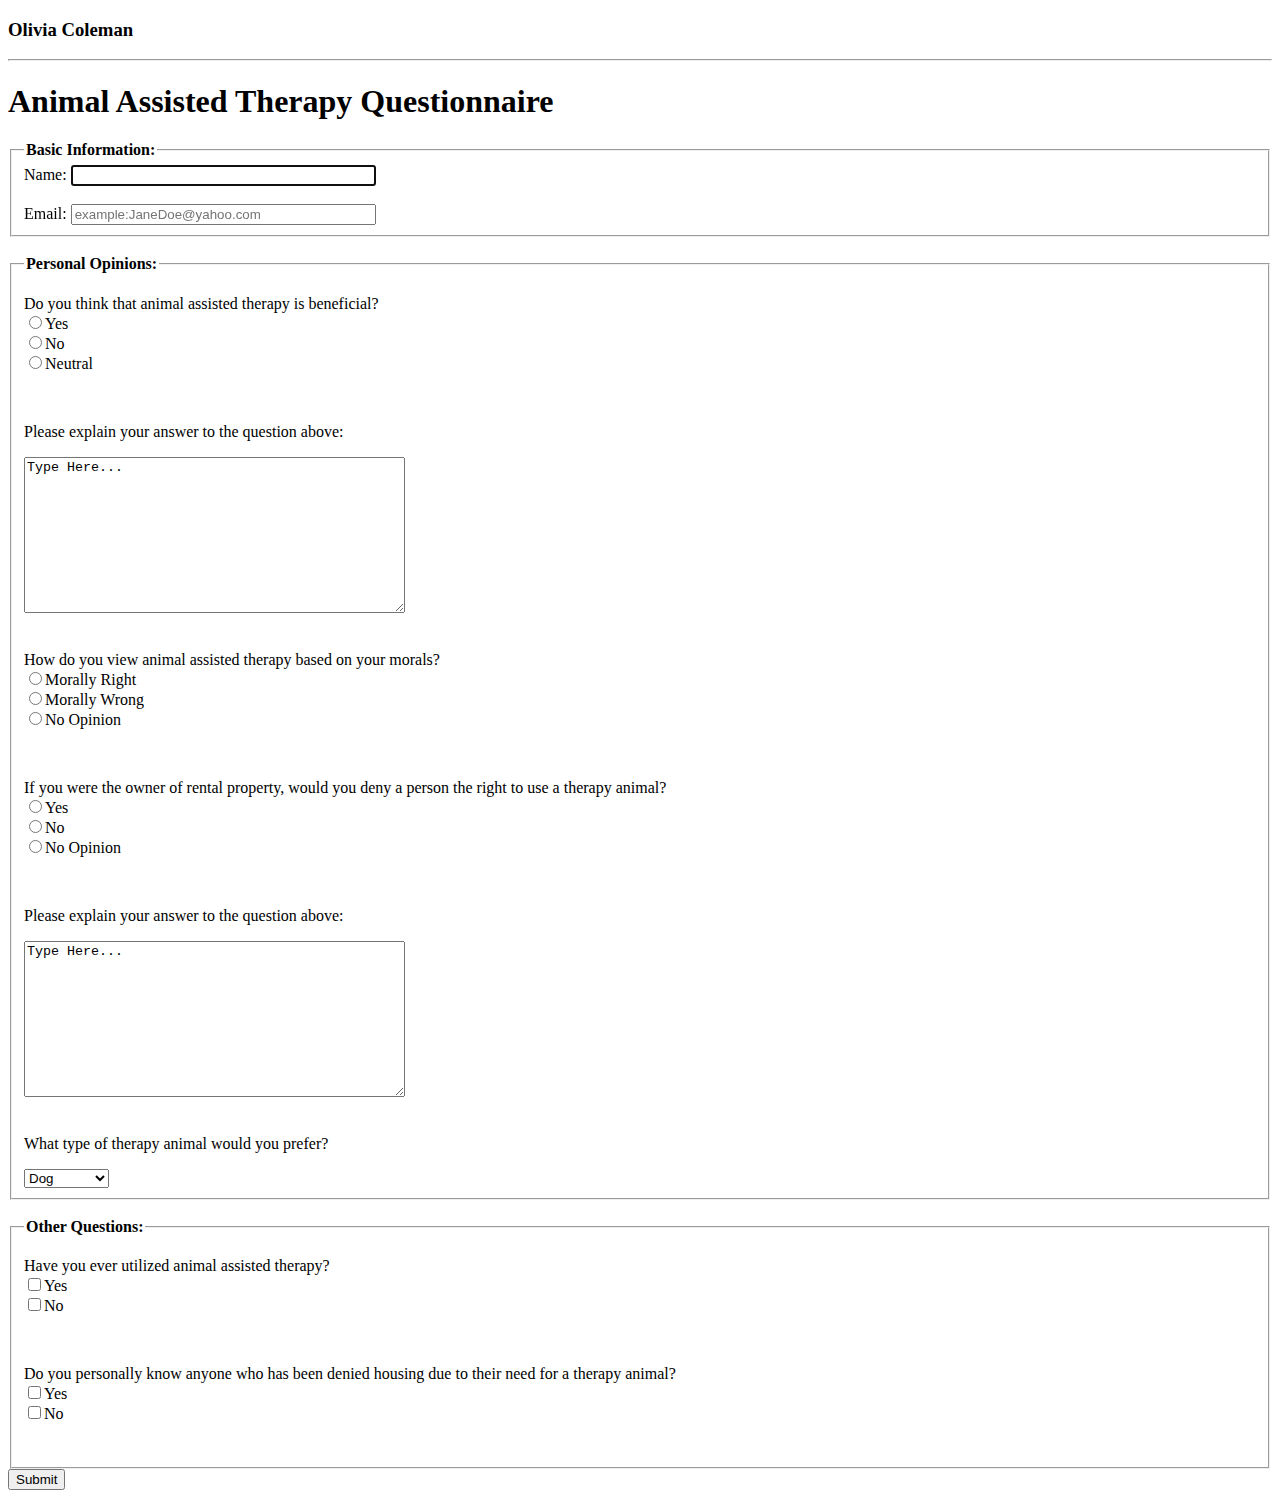
==== hw-05/index.html @ 9799c163 "created questionnaire" ====
<!DOCTYPE html>
<html>
  <head>
    <meta charset="utf-8">
    <title>Questionnaire</title>
  </head>
  <body>
    <h3>Olivia Coleman</h3>
    <hr />
    <h1>Animal Assisted Therapy Questionnaire</h1>
    <form>
      <fieldset>
        <legend>
          <strong>Basic Information:</strong>
        </legend>
        <label>
          Name:
          <input type="text" name ="name" size="35" maxlength="100" autofocus/>
        </label>
        <br />
        <br />
        <label>
          Email:
          <input type="email" name="email" size="35" maxlength="100" placeholder="example:JaneDoe@yahoo.com" required />
        </label>
        <br />
      </fieldset>
      <br />
      <fieldset>
        <legend>
          <strong>Personal Opinions:</strong>
        </legend>
        <p>
          <label for="is-it-beneficial">
            Do you think that animal assisted therapy is beneficial?
          </label>
            <br />
            <input type="radio" name="beneficial" value="yes" />Yes<br />
            <input type="radio" name="beneficial" value="no" />No<br />
            <input type="radio" name="beneficial" value="neutral" />Neutral<br />
        </p>
        <br />
        <p>
          <label for="explain">
            Please explain your answer to the question above:
          </label>
        </p>
          <textarea name="comments" cols="45" rows="10">Type Here...</textarea>
        <br />
        <br />
        <p>
          <label for="moral">
            How do you view animal assisted therapy based on your morals?
          </label>
            <br />
            <input type="radio" name="morals" value="morally right" />Morally Right<br />
            <input type="radio" name="morals" value="morally wrong" />Morally Wrong<br />
            <input type="radio" name="morals" value="no opinion" />No Opinion<br />
        </p>
        <br />
        <p>
          <label>
            If you were the owner of rental property, would you deny a person the right to use a therapy animal?
          </label>
            <br />
            <input type="radio" name="renting" value="yes" />Yes<br />
            <input type="radio" name="renting" value="no" />No<br />
            <input type="radio" name="renting" value="no opinion" />No Opinion<br />
        </p>
        <br />
        <p>
          <label for="explain">
            Please explain your answer to the question above:
          </label>
        </p>
          <textarea name="comments" cols="45" rows="10">Type Here...</textarea>
        <br />
        <br />
        <p>
          <label for="preference">
            What type of therapy animal would you prefer?
          </label>
        </p>
          <select name="animals">
            <option value="dog">Dog</option>
            <option value="cat">Cat</option>
            <option value="horse">Horse</option>
            <option value="dolphin">Dolphin</option>
            <option value="rodent">Rodent</option>
            <option value="amphibian">Amphibian</option>
          </select>
        <br />
      </fieldset>
      <br />
      <fieldset>
        <legend>
          <strong>Other Questions:</strong>
        </legend>
        <p>
          <label for="ever-utilized">
            Have you ever utilized animal assisted therapy?
          </label>
            <br />
            <input type="checkbox" name="utilized" value="yes" />Yes<br />
            <input type="checkbox" name="utilized" value="no" />No<br />
        </p>
        <br />
        <p>
          <label for="denied-housing">
            Do you personally know anyone who has been denied housing due to their need for a therapy animal?
          </label>
            <br />
            <input type="checkbox" name="denied" value="yes" />Yes<br />
            <input type="checkbox" name="denied" value="no" />No<br />
        </p>
        <br />
      </fieldset>
      <input type="submit" name="Submit" value="Submit" />
    </form>
  </body>
</html>
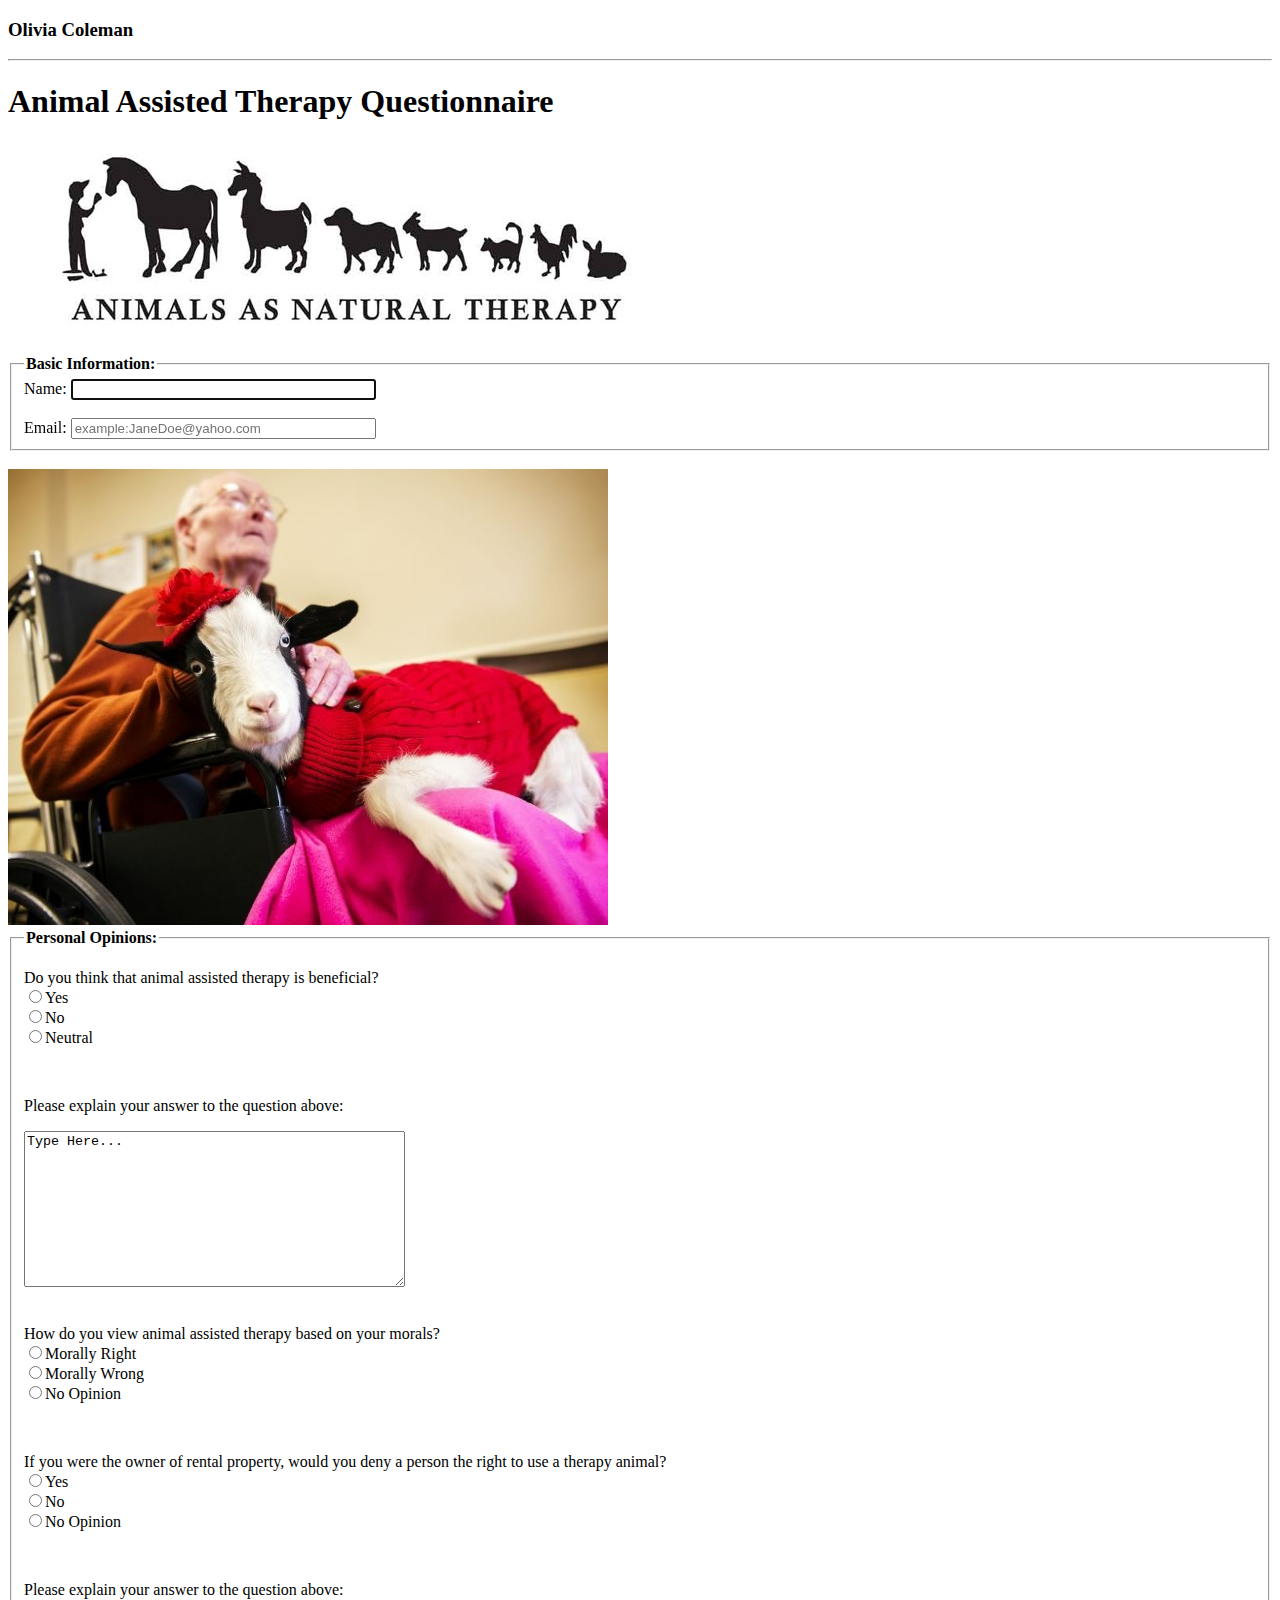
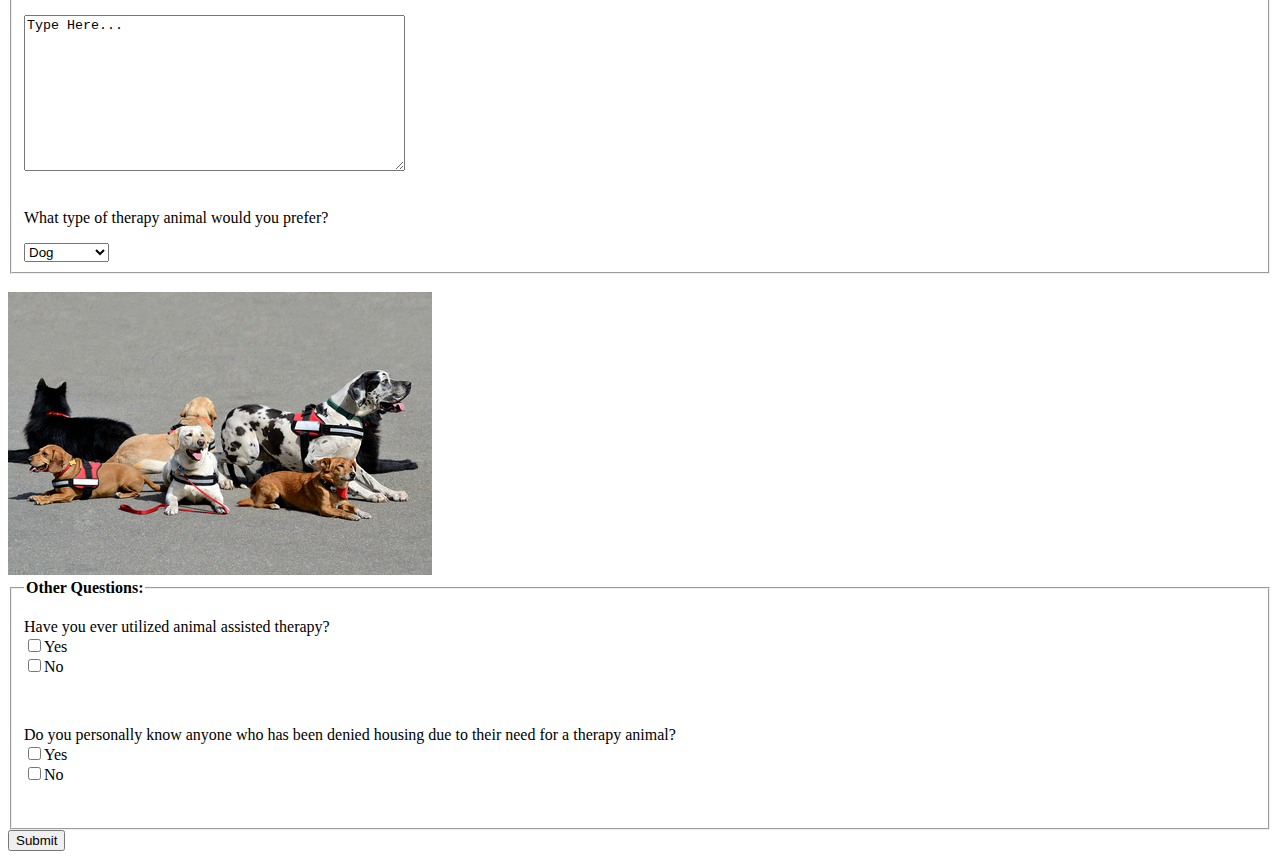
==== commit 21efe780: "added pictures" ====
--- a/hw-05/index.html
+++ b/hw-05/index.html
@@ -8,7 +8,10 @@
     <h3>Olivia Coleman</h3>
     <hr />
     <h1>Animal Assisted Therapy Questionnaire</h1>
-    <form>
+    <form action="mailto:olivia.coleman@umconnect.umt.edu" method="post">
+      <figure>
+        <img src="imgs/Animal Therapy Logo.jpg" title="Animal Therapy Logo" width="600" height="194" />
+      </figure>
       <fieldset>
         <legend>
           <strong>Basic Information:</strong>
@@ -25,6 +28,8 @@
         </label>
         <br />
       </fieldset>
+      <br />
+      <img src="imgs/Therapy Goat.jpg" title="Therapy Goat" width="600" height="456" />
       <br />
       <fieldset>
         <legend>
@@ -92,6 +97,8 @@
         <br />
       </fieldset>
       <br />
+      <img src="imgs/Therapy Dog Group.jpg" title="Group of Therapy Dogs" width="424" height="283" />
+      <br />
       <fieldset>
         <legend>
           <strong>Other Questions:</strong>
@@ -116,6 +123,7 @@
         <br />
       </fieldset>
       <input type="submit" name="Submit" value="Submit" />
+
     </form>
   </body>
 </html>
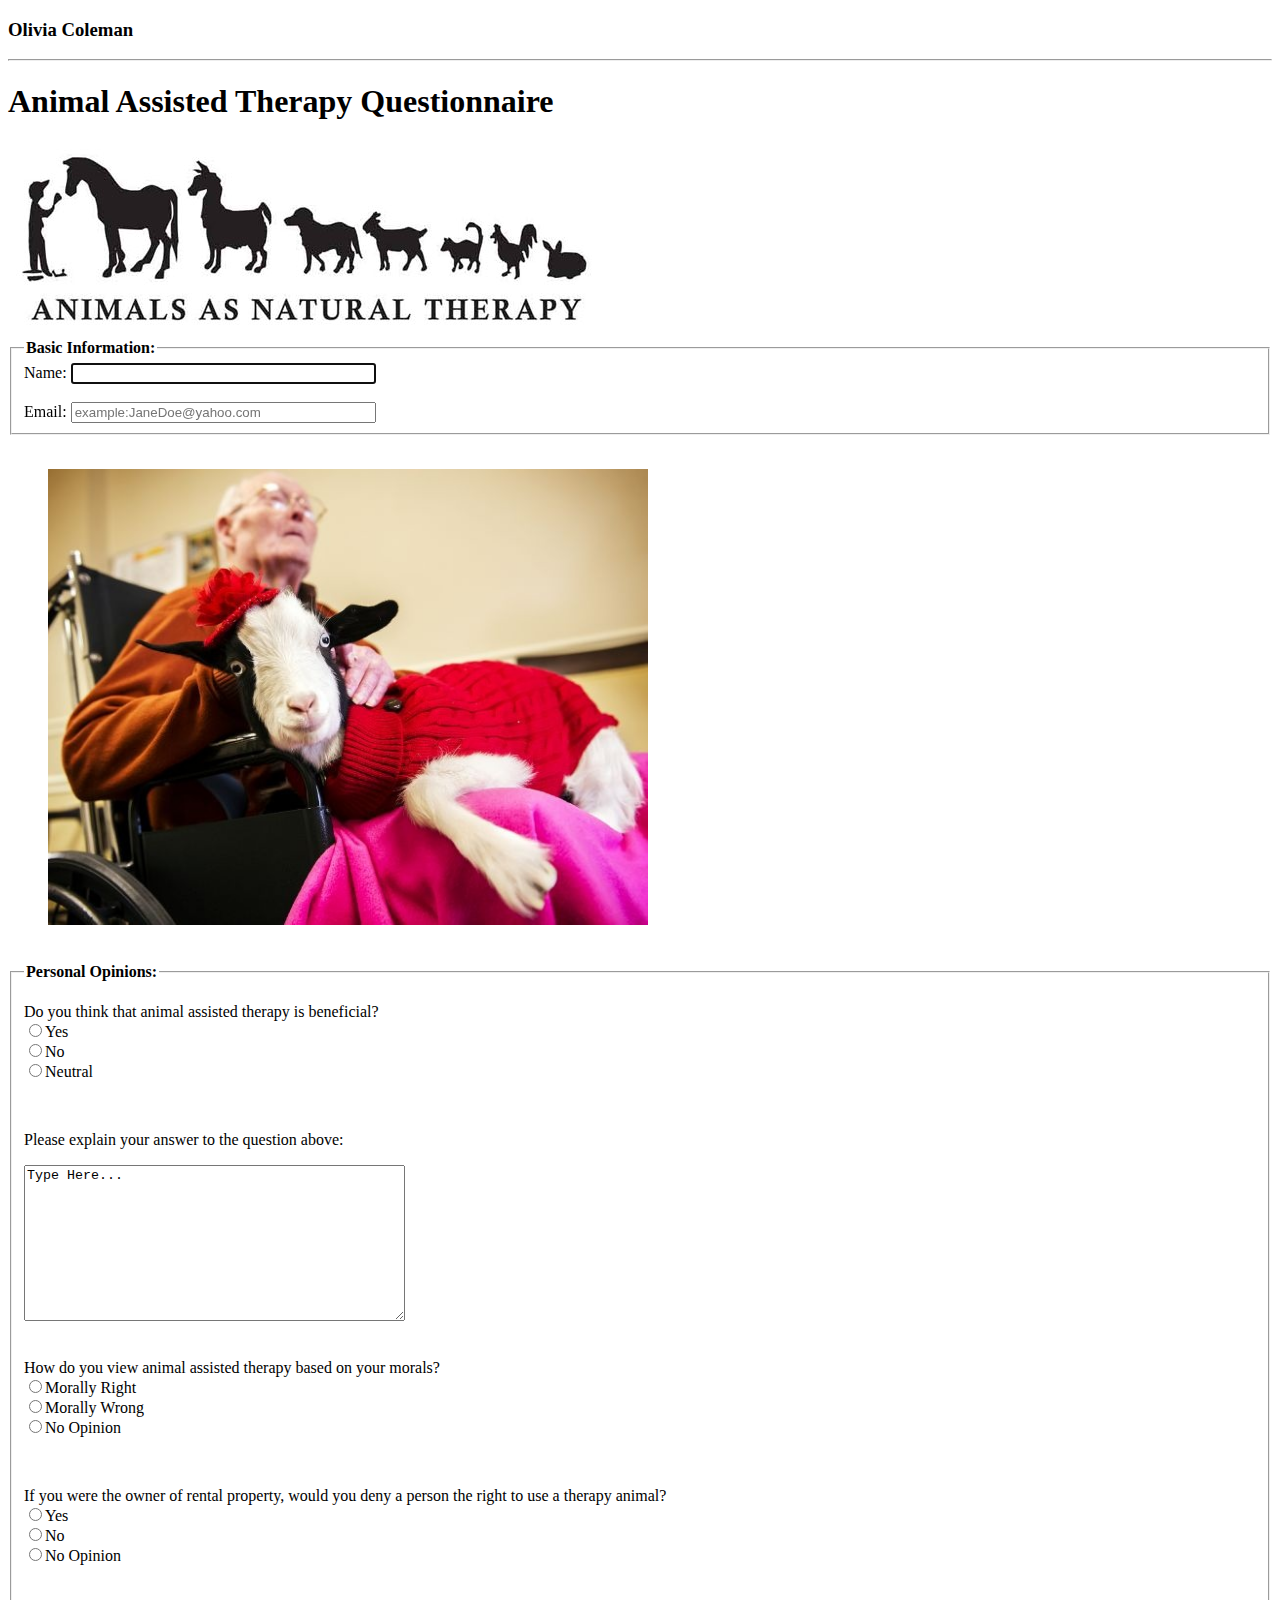
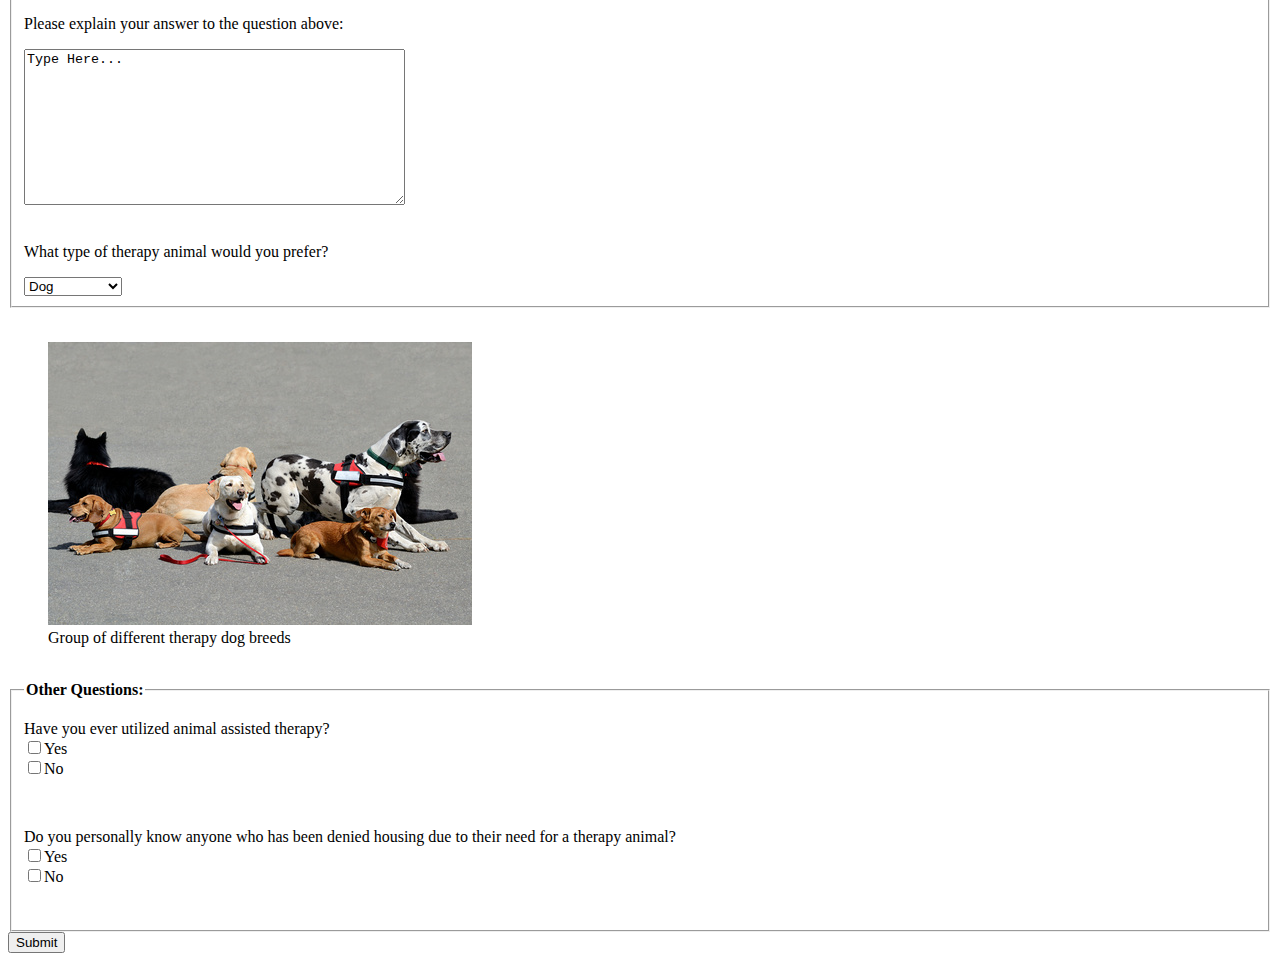
==== commit 76401d6f: "update code" ====
--- a/hw-05/index.html
+++ b/hw-05/index.html
@@ -9,9 +9,9 @@
     <hr />
     <h1>Animal Assisted Therapy Questionnaire</h1>
     <form action="mailto:olivia.coleman@umconnect.umt.edu" method="post">
-      <figure>
-        <img src="imgs/Animal Therapy Logo.jpg" title="Animal Therapy Logo" width="600" height="194" />
-      </figure>
+      <a href="http://www.animalsasnaturaltherapy.org">
+        <img src="imgs/Animal Therapy Logo.jpg" title="Animal Therapy Logo" alt="Therapy Animal Logo" width="600" height="194" />
+      </a>
       <fieldset>
         <legend>
           <strong>Basic Information:</strong>
@@ -29,7 +29,9 @@
         <br />
       </fieldset>
       <br />
-      <img src="imgs/Therapy Goat.jpg" title="Therapy Goat" width="600" height="456" />
+      <figure>
+        <img src="imgs/Therapy Goat.jpg" title="Therapy Goat" alt="Therapy Goat" width="600" height="456" />
+      </figure>
       <br />
       <fieldset>
         <legend>
@@ -93,11 +95,15 @@
             <option value="dolphin">Dolphin</option>
             <option value="rodent">Rodent</option>
             <option value="amphibian">Amphibian</option>
+            <option value="farm animal">Farm Animal</option>
           </select>
         <br />
       </fieldset>
       <br />
-      <img src="imgs/Therapy Dog Group.jpg" title="Group of Therapy Dogs" width="424" height="283" />
+        <figure>
+          <img src="imgs/Therapy Dog Group.jpg" title="Group of Therapy Dogs" alt="Group of Therapy Dogs" width="424" height="283" />
+          <figcaption>Group of different therapy dog breeds</figcaption>
+        </figure>
       <br />
       <fieldset>
         <legend>
@@ -123,7 +129,6 @@
         <br />
       </fieldset>
       <input type="submit" name="Submit" value="Submit" />
-
     </form>
   </body>
 </html>
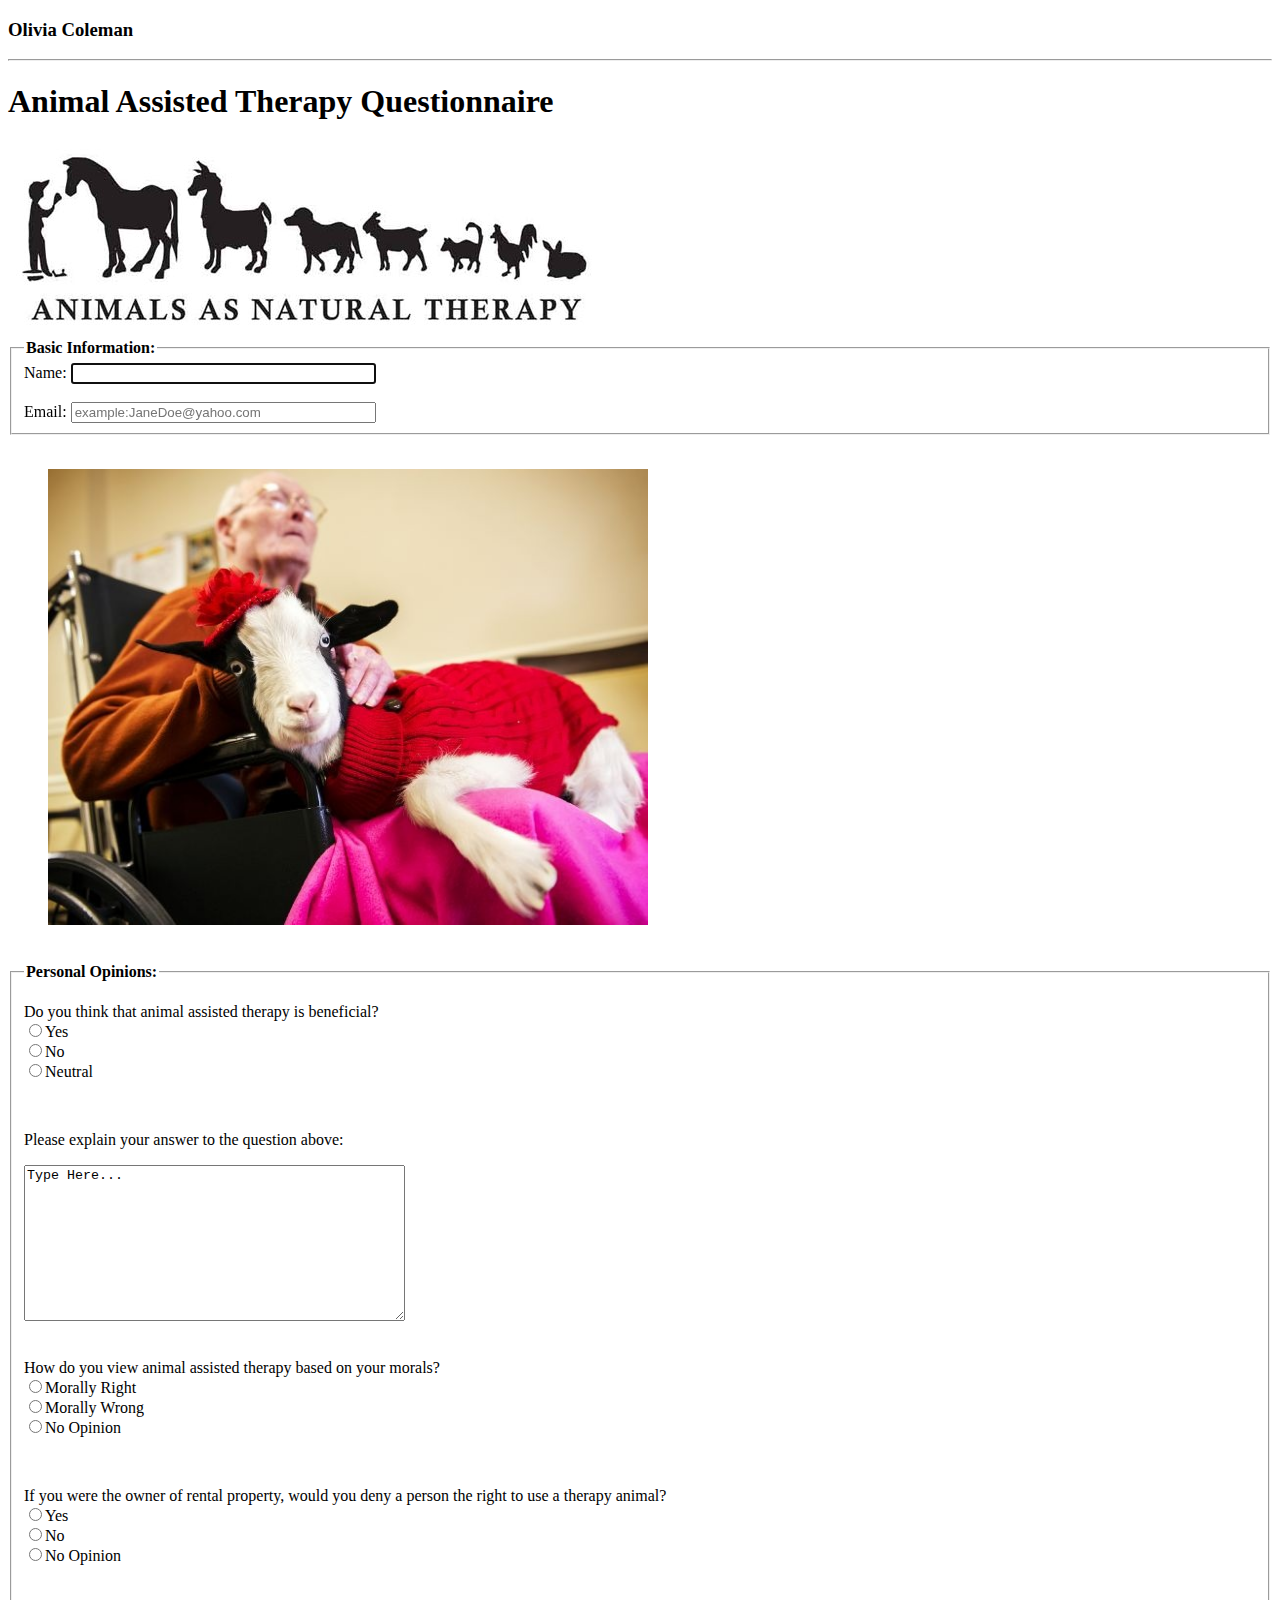
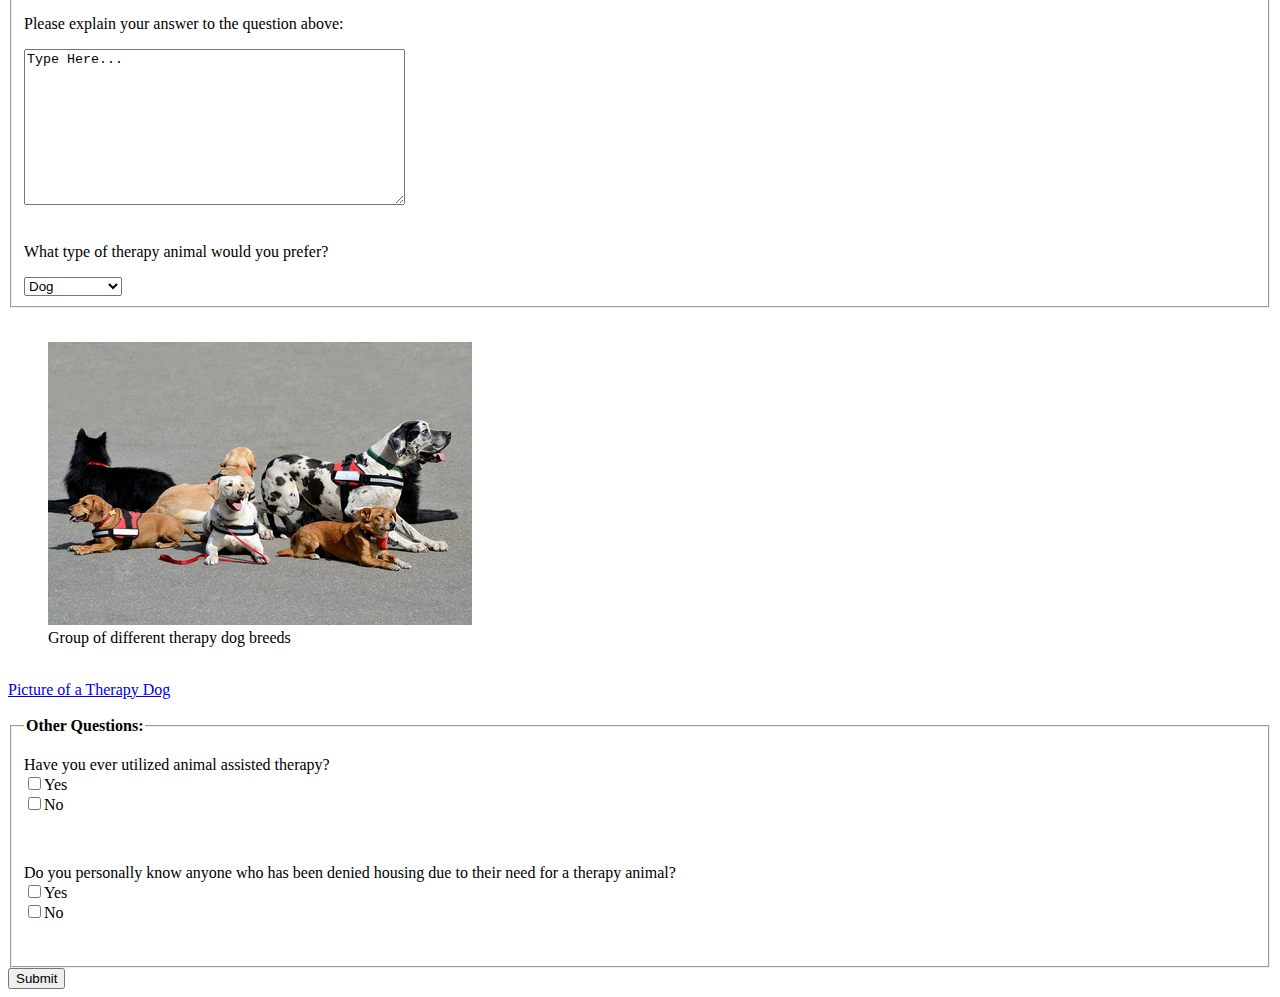
==== commit 74dda2f1: "added picture link" ====
--- a/hw-05/index.html
+++ b/hw-05/index.html
@@ -105,6 +105,9 @@
           <figcaption>Group of different therapy dog breeds</figcaption>
         </figure>
       <br />
+      <a href="imgs/Therapy Dog.jpg">Picture of a Therapy Dog</a>
+      <br />
+      <br />
       <fieldset>
         <legend>
           <strong>Other Questions:</strong>
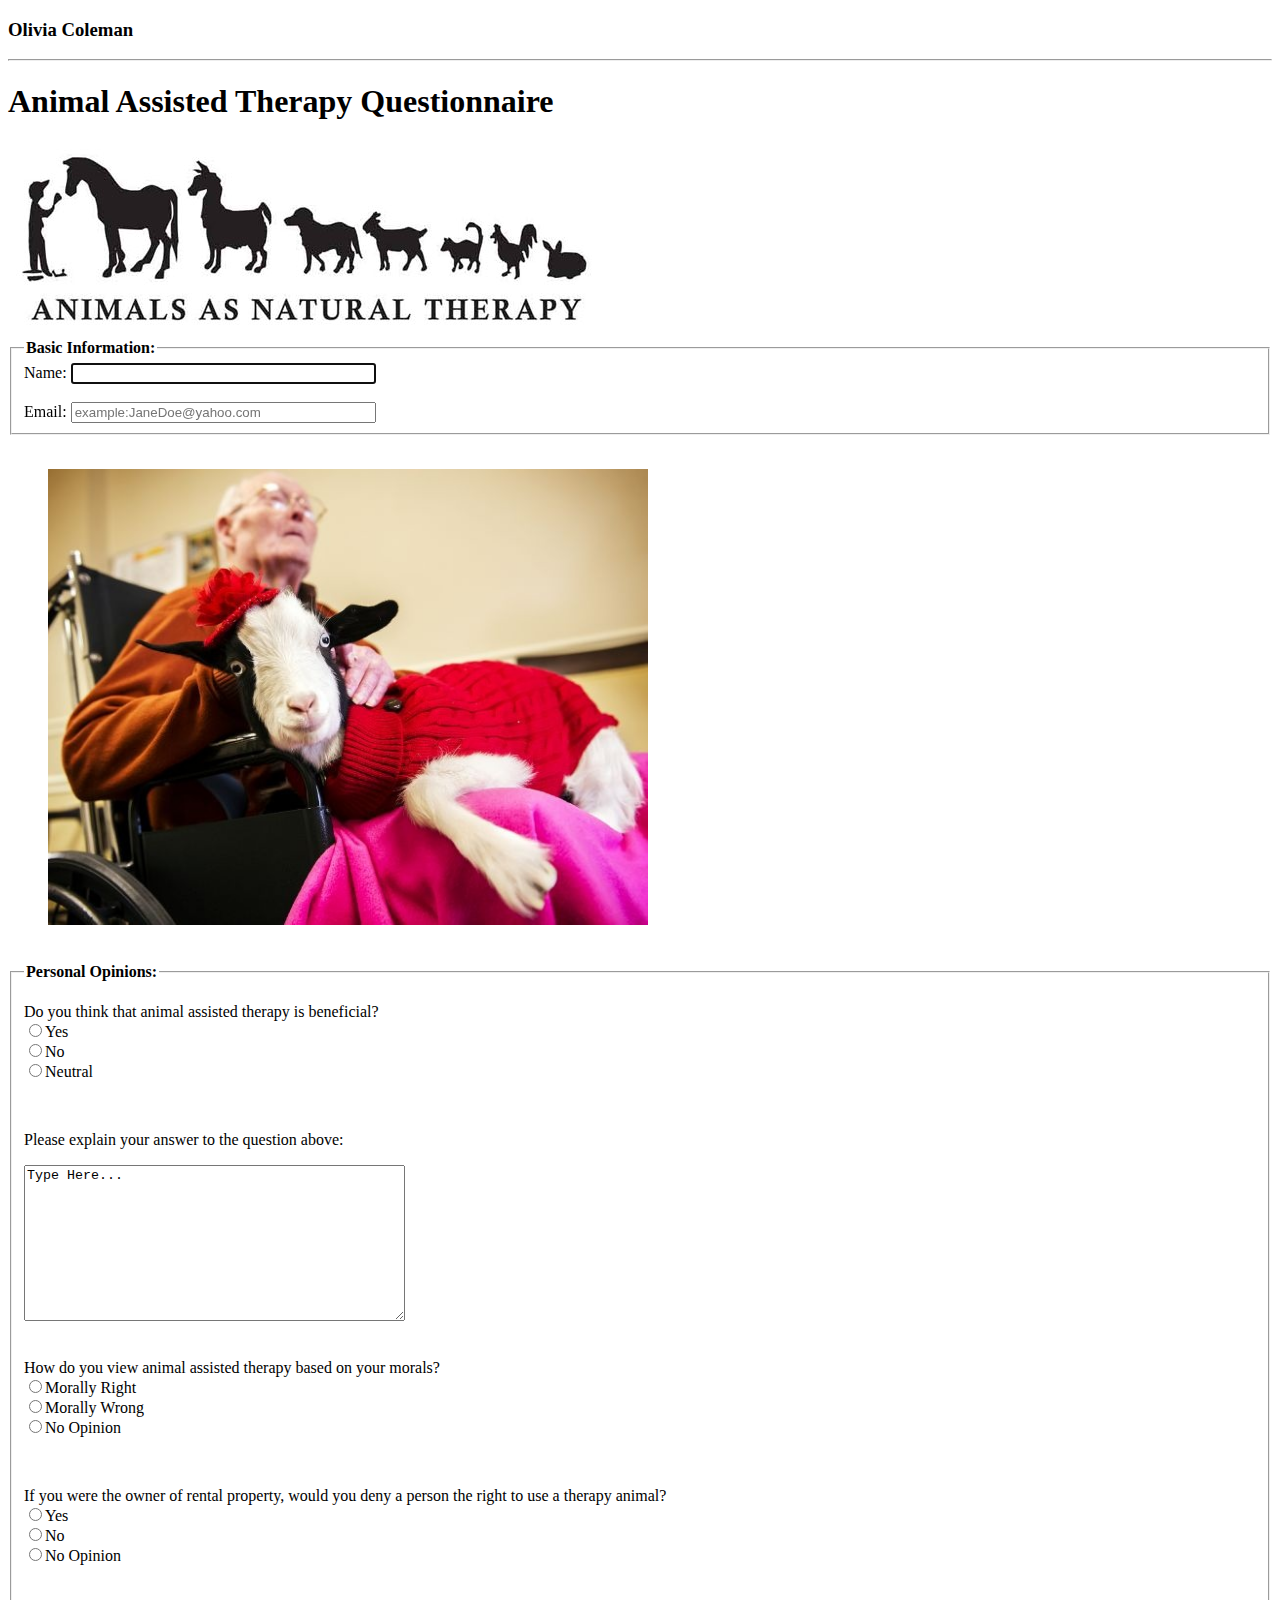
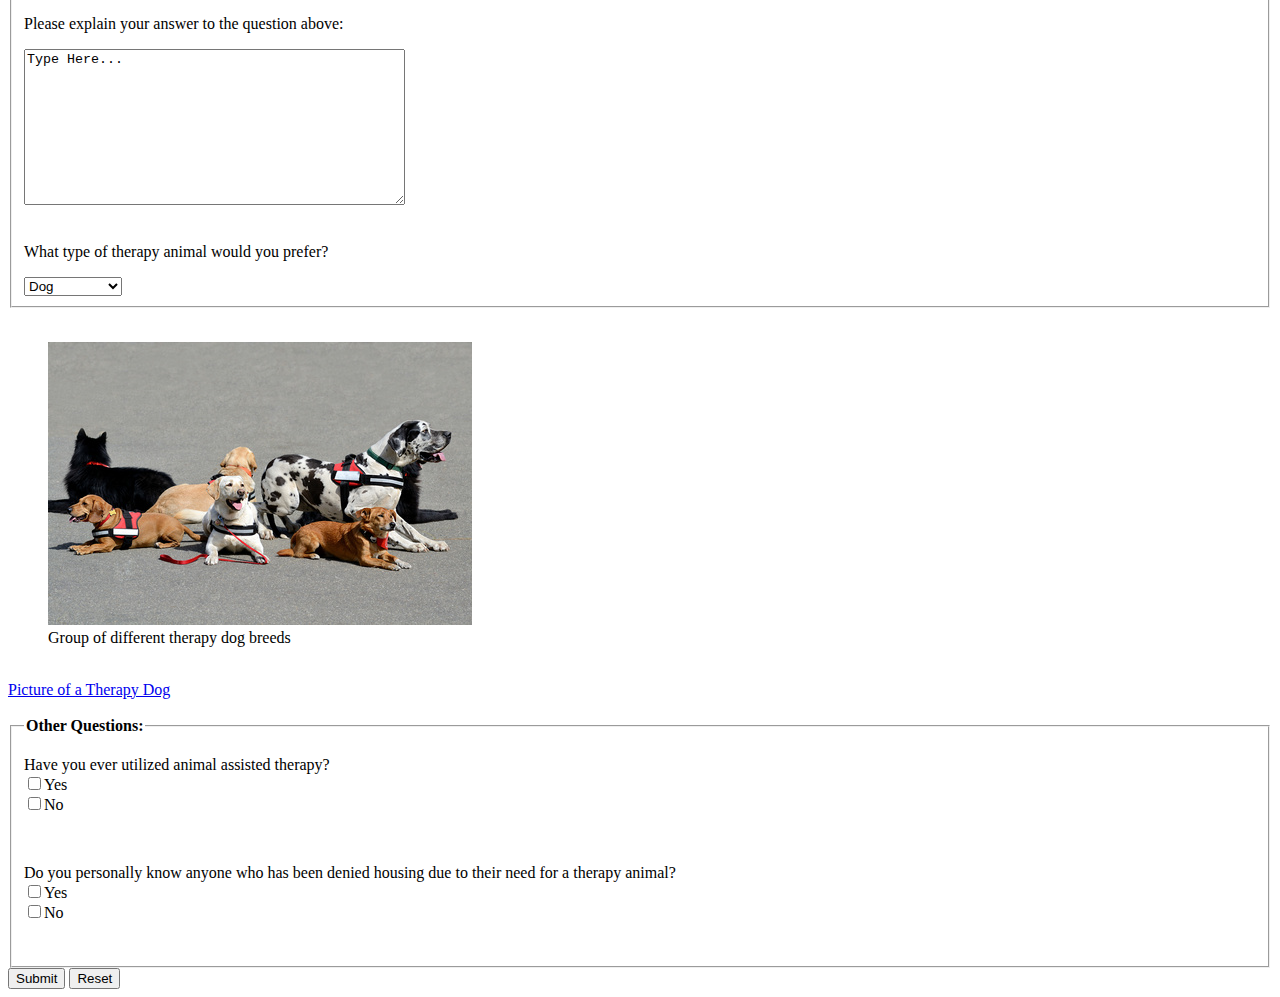
==== commit 128c0db8: "update markdown and code" ====
--- a/hw-05/index.html
+++ b/hw-05/index.html
@@ -16,13 +16,13 @@
         <legend>
           <strong>Basic Information:</strong>
         </legend>
-        <label>
+        <label for="name">
           Name:
-          <input type="text" name ="name" size="35" maxlength="100" autofocus/>
+          <input type="text" name="name" size="35" maxlength="100" autofocus/>
         </label>
         <br />
         <br />
-        <label>
+        <label for="email">
           Email:
           <input type="email" name="email" size="35" maxlength="100" placeholder="example:JaneDoe@yahoo.com" required />
         </label>
@@ -132,6 +132,7 @@
         <br />
       </fieldset>
       <input type="submit" name="Submit" value="Submit" />
+      <input type="reset" />
     </form>
   </body>
 </html>
